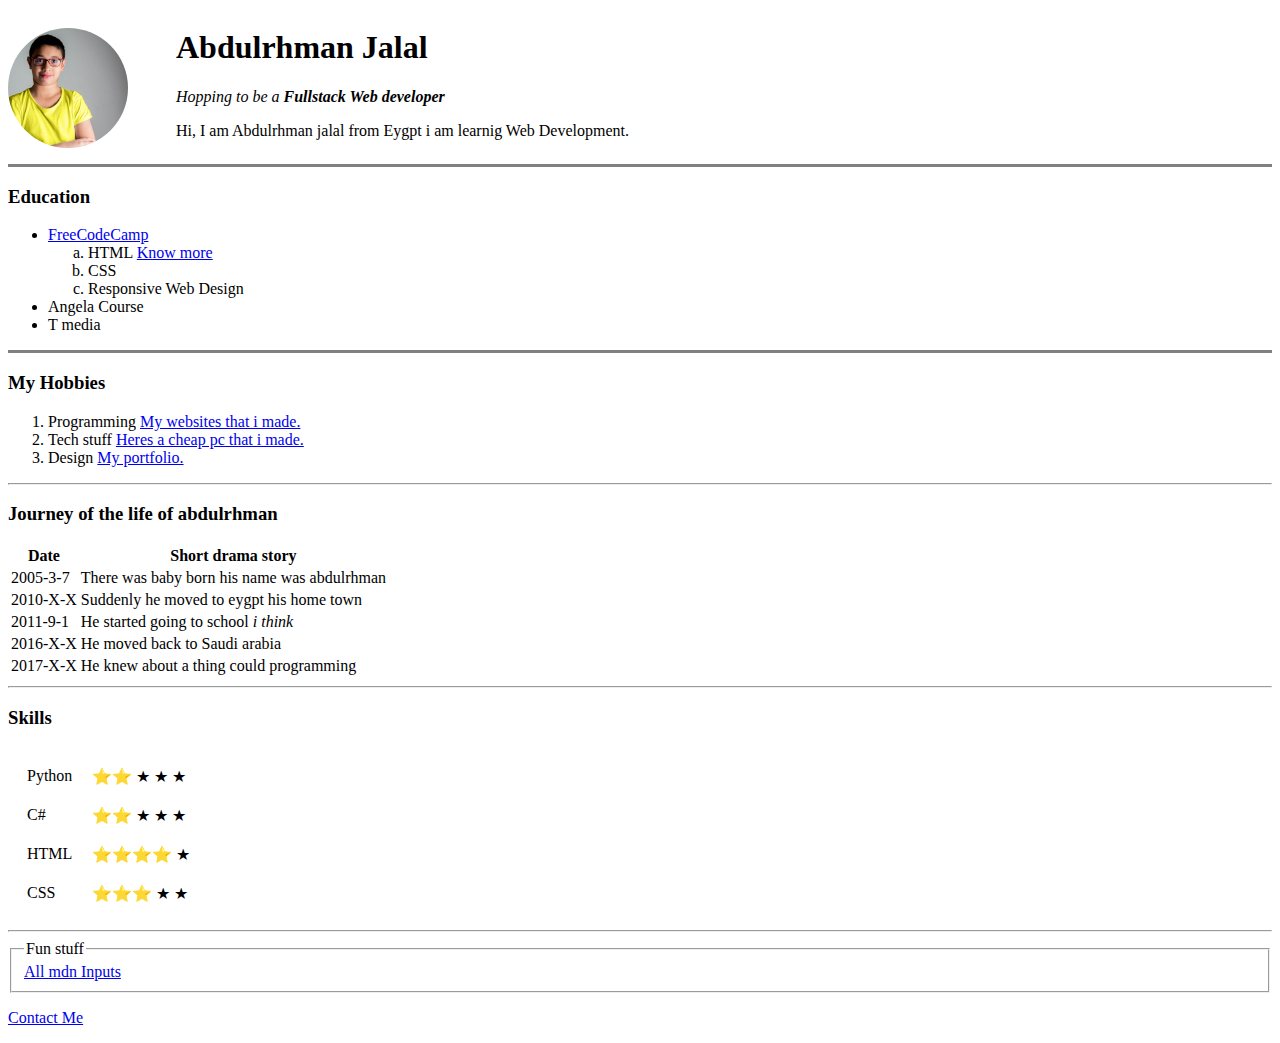
==== index.html @ c542110b "Added Files" ====
<!DOCTYPE html>
<html lang="en">
<head>
    <meta charset="UTF-8">
    <title>abdulrhman jalal's first website</title>
    <style>
        img:nth-child(1){
            width: 120px;
            border-radius: 50%;
        }
        
        .hello{
            display:flex;
            align-items: center;
        }

        .pic{
            margin-top: 1rem;
            margin-right: 3rem;
        }

      
    </style>
</head>
<body>
    

    <div class="hello">
        <div class="pic">
            <img src="img/Sss.jpg" alt="Personal Picture">
        </div>
        
        <div class="dis">
            <h1>Abdulrhman Jalal</h1>
            <p><em>Hopping to be a <strong>Fullstack Web developer</strong></em></p>
            <p>Hi, I am Abdulrhman jalal from Eygpt i am learnig Web Development.</p>
        </div>
    </div>
    
    
    
    <hr noshade size="3">

    <h3>Education</h3>
    <ul>
        
        <li><a href="https://freecodecamp.org" target="_blank">FreeCodeCamp</a></li>
            <ol type='a'>
                <li>HTML <a download="" href="htmlcheatsheet.pdf">Know more</a></li>
                <li>CSS</li>
                <li>Responsive Web Design</li>
            </ol>
        <li>Angela Course</li>
        <li>T media</li>
    </ul>
    
    <hr noshade="" size="3">

    <h3>My Hobbies</h3>
    <ol>
        <li>Programming <a href="https://codepen.io/abdulrhman_">My websites that i made.</a></li>
        <li>Tech stuff <a href="https://pcpartpicker.com/user/abdulrhmanJalal/saved/#view=qTwvWZ">Heres a cheap pc that i made.</a></li>
        <li>Design <a href="https://suar.me/u/abdulrhman_j">My portfolio.</a></li>
    </ol>

    <hr>

    <h3>Journey of the life of abdulrhman</h3>
    <table>

        <thead>
            <tr>
                <th>Date</th>
                <th>Short drama story</th>
            </tr>
        </thead>

        <tbody>
            <tr>
                <td>2005-3-7</td>
                <td>There was baby born his name was abdulrhman</td>
            </tr>
            <tr>
                <td>2010-X-X</td>
                <td>Suddenly he moved to eygpt his home town</td>
            </tr>
            <tr>
                <td>2011-9-1</td>
                <td>He started going to school <em>i think </em></td>
            </tr>
            <tr>
                <td>2016-X-X</td>
                <td>He moved back to Saudi arabia</td>
            </tr>
            <tr>
                <td>2017-X-X</td>
                <td>He knew about a thing could programming</td>
            </tr>
        </tbody>
        <tfoot>
           
        </tfoot>
        
    </table>
<hr>
<h3>Skills</h3>
    <table cellspacing="15px">
        <table cellspacing="18">  
            <tbody>
            
                <tr>
                    <td>
                        Python 
                    </td>

                    <td>
                        ⭐⭐ ★ ★ ★
                    </td>
                </tr>

                <tr>
                    <td>
                        C# 
                    </td>

                    <td>
                        ⭐⭐ ★ ★ ★
                    </td>
                </tr>
                
                <tr>
                    <td>
                        HTML 
                    </td>
                    <td>
                        ⭐⭐⭐⭐ ★
                    </td>
                </tr>

                <tr>
                    <td>
                        CSS 
                    </td>

                    <td>
                        ⭐⭐⭐ ★ ★
                    </td>
                </tr>
                
                
                
            </tbody>
    </table>

    <hr>

    <fieldset>
        <legend>Fun stuff</legend>
        <a href="inputs.html">All mdn Inputs</a>
    </fieldset>

    <p><a href="contactme.html">Contact Me</a></p>
</body>
</html>
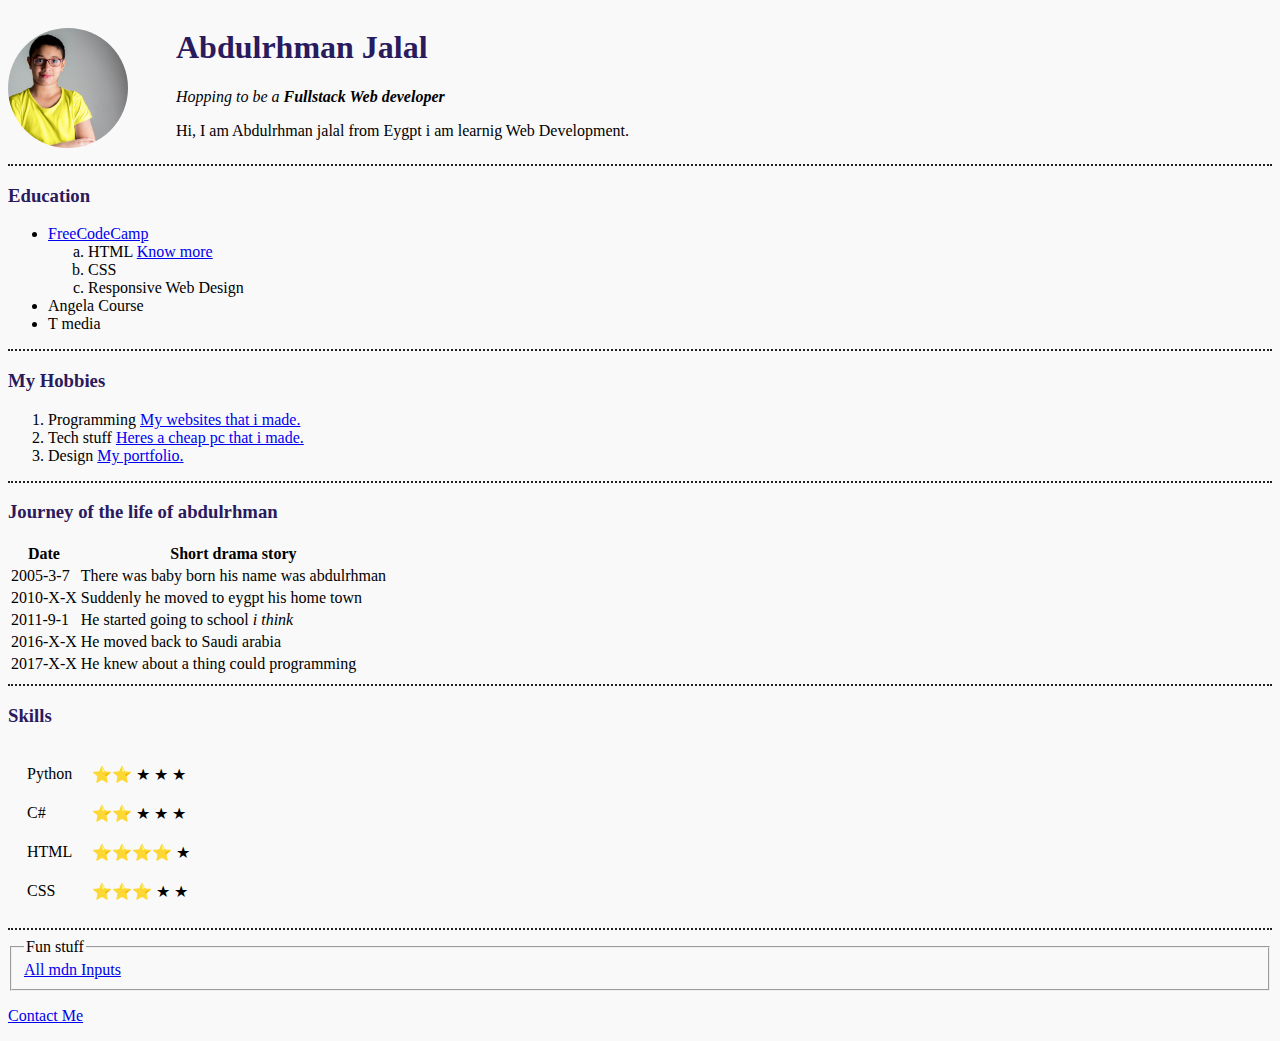
==== commit bae32edb: "Add files via upload" ====
--- a/index.html
+++ b/index.html
@@ -3,24 +3,7 @@
 <head>
     <meta charset="UTF-8">
     <title>abdulrhman jalal's first website</title>
-    <style>
-        img:nth-child(1){
-            width: 120px;
-            border-radius: 50%;
-        }
-        
-        .hello{
-            display:flex;
-            align-items: center;
-        }
-
-        .pic{
-            margin-top: 1rem;
-            margin-right: 3rem;
-        }
-
-      
-    </style>
+    <link rel="stylesheet" href="style.css">
 </head>
 <body>
     
@@ -39,7 +22,7 @@
     
     
     
-    <hr noshade size="3">
+    <hr>
 
     <h3>Education</h3>
     <ul>
@@ -54,7 +37,7 @@
         <li>T media</li>
     </ul>
     
-    <hr noshade="" size="3">
+    <hr>
 
     <h3>My Hobbies</h3>
     <ol>
--- a/style.css
+++ b/style.css
@@ -0,0 +1,26 @@
+img:nth-child(1){
+    width: 120px;
+    border-radius: 50%;
+}
+.hello{
+    display:flex;
+    align-items: center;
+}
+
+.pic{
+    margin-top: 1rem;
+    margin-right: 3rem;
+}   
+hr{
+    color: #212121;
+    border: 2px dotted;
+    border-style: dotted none none none;
+}
+
+body{
+    background-color: #f9f9f9;
+}
+
+h1, h3{
+    color: #2a1a5e;
+}